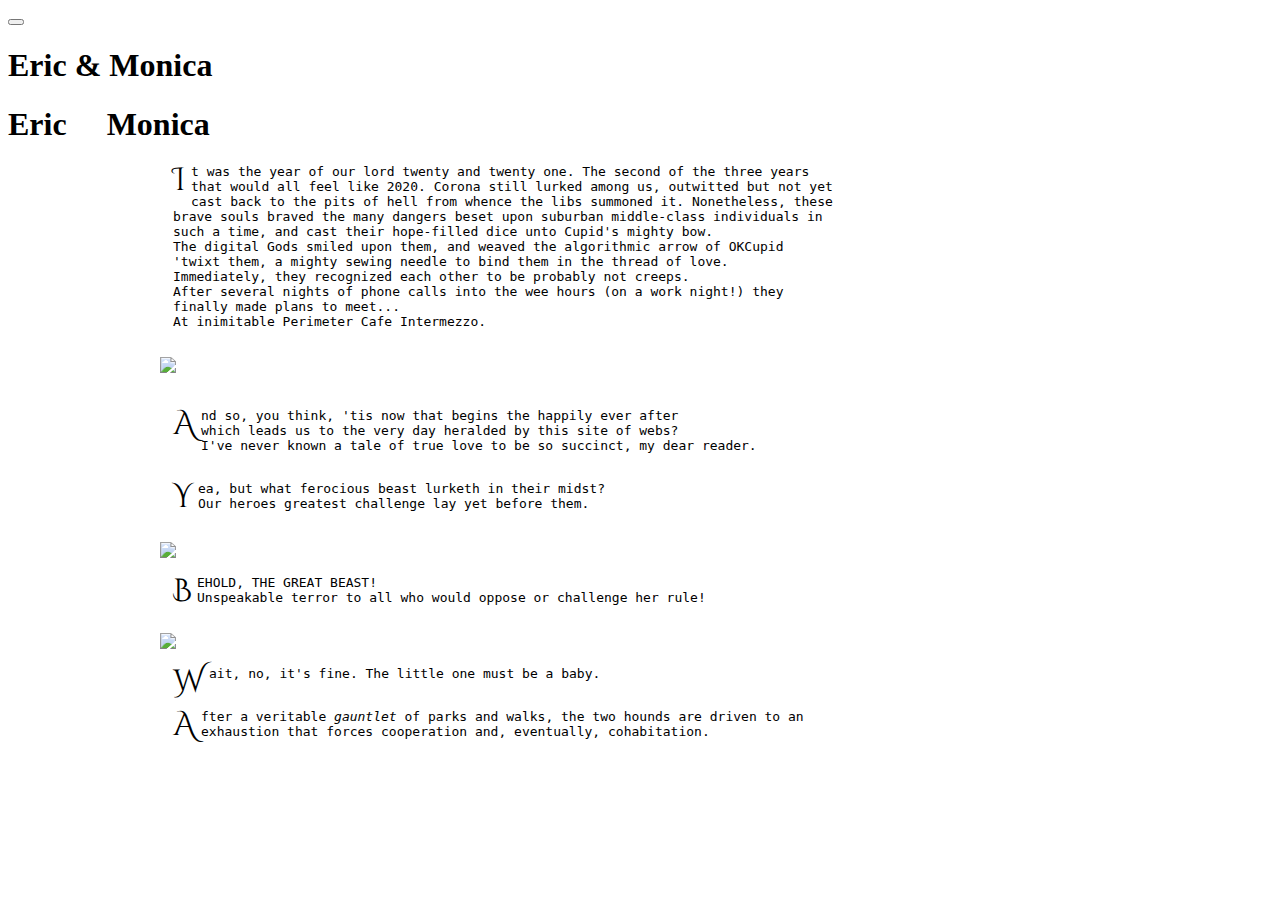
==== wedding/our-story.htm @ 5eef7f10 "adjust indentation and spacing for our story" ====
<!DOCTYPE html>
<html>

<head>
  <meta http-equiv="content-type" content="text/html; charset=UTF-8">
  <meta name="viewport" content="width=device-width,initial-scale=1" />
  <meta charset="utf-8">
  <title>Eric Wehrly and Monica Huynh's Wedding Website</title>
  <meta name="description" content="Welcome to Eric Wehrly and Monica Huynh's Wedding Website!">
  <meta name="googlebot" content="noindex,nofollow">
  <meta name="robots" content="noindex,nofollow">
  <link rel="icon" type="image/x-icon" href="img/favicon.ico">
  <meta name="theme-color" content="#ffffff">
  <link href="index_files/main.css" rel="stylesheet">
  <link rel="preconnect" href="https://fonts.googleapis.com/">
  <link rel="preconnect" href="https://fonts.gstatic.com/">

  <link rel="stylesheet" href="css/Union__fragment__html-document-parts_head.css" />
  <link rel="stylesheet" href="index_files/30498a168aaec04a.css" data-n-g="">
  <link rel="stylesheet" href="css/emotions.css">
  <link rel="stylesheet" href="css/menu.css">
  <link rel="stylesheet" href="css/edub.css">

  <link rel="stylesheet" href="https://fonts.googleapis.com/css2?family=Cinzel+Decorative&display=swap" />
  <style>
    pre::first-letter {
      /* Step 4: Use CSS to apply the font to the first letter of your paragraphs */
      font-family: 'Cinzel Decorative', cursive;
      font-size: 2em;
      float: left;
      margin-right: 5px;
      margin-top:-5px;
    }
  </style>
</head>

<body>
  <link rel="stylesheet" href="index_files/css2.css" media="all">

  <div class="css-15378cj">
    <div class="css-1rf9dig mobile"><button class="css-bcsx0a"><span class="css-cjmnh1"></span></button></div>
    <header class="css-mj00yc desktop">
      <h1 data-testid="header-couple-names" class="css-chmvbz">Eric &amp; Monica</h1>
    </header>
    <header class="css-ou2xl5">
      <h1 data-testid="header-couple-names" class="css-chmvbz">Eric &nbsp; &nbsp; Monica</h1>
    </header>
  </div>

    <nav role="navigation" class="css-6hfkfu menu desktop">
      <div class="css-1bpqnod">
        <ul data-testid="desktop-nav-row-1" class="css-16kcklx">
        </ul>
      </div>
    </nav>
    <nav role="navigation" class="css-10fevb3 mobile menu">
      <div class="css-nfosgx">
        <ul class="css-kxffhl">
        </ul>
      </div>
    </nav>
    <section id="our-story" class="css-rzmzie">
    <pre>
It was the year of our lord twenty and twenty one. The second of the three years that would all feel like 2020. Corona still lurked among us, outwitted but not yet cast back to the pits of hell from whence the libs summoned it. Nonetheless, these brave souls braved the many dangers beset upon suburban middle-class individuals in such a time, and cast their hope-filled dice unto Cupid's mighty bow.
The digital Gods smiled upon them, and weaved the algorithmic arrow of OKCupid 'twixt them, a mighty sewing needle to bind them in the thread of love.
Immediately, they recognized each other to be probably not creeps.
After several nights of phone calls into the wee hours (on a work night!) they finally made plans to meet...
At inimitable Perimeter Cafe Intermezzo.
        </pre>
    <img src="img/intermezzo.webp" />
    <br /><br />
    <pre>
And so, you think, 'tis now that begins the happily ever after 
which leads us to the very day heralded by this site of webs?
I've never known a tale of true love to be so succinct, my dear reader.
    </pre>
    <pre>
Yea, but what ferocious beast lurketh in their midst?
Our heroes greatest challenge lay yet before them.
</pre>
<br />
<img src="img/autumn.jpg">
<br />
  <pre>
BEHOLD, THE GREAT BEAST!
Unspeakable terror to all who would oppose or challenge her rule!
  </pre>
  <img src="img/autumn-bella.jpg">
  <br />
  <pre>
Wait, no, it's fine. The little one must be a baby.
  </pre>
  <pre>
After a veritable <i>gauntlet</i> of parks and walks, the two hounds are driven to an exhaustion that forces cooperation and, eventually, cohabitation.</pre>
  </section>

  <script type="text/javascript" src="js/edub.js"></script>
  <script type="text/javascript" src="js/header.js"></script>
</body>

</html>
---- wedding/css/edub.css ----
:root {
  --member-width: 300px;
}

@media (max-width: 767px) {
  body {
    margin-top: 60px;
  }
}

a {
  text-decoration: underline;
}

.sticky {    
  position: fixed;
  top: 0;
  width: 100%;
}

.css-chmvbz {
    background-image: url('../img/ring2.png');
    background-repeat: no-repeat;
    background-size: contain; /* Make the image cover the div */
    background-position: 36% /* Center the image inside the div */
}

div.wedding-party {
  max-width: 90%;
}

div.wedding-party > * {
  text-wrap: wrap;
  
  background-repeat: no-repeat;
}

div.wedding-party > *:nth-child(odd) {
    background-color: #f9f9f9;
}

/* Desktop */
@media (min-width: 641px) {

  div.wedding-party > * {
    background-position: left center;
    background-size: clamp(100px, 80%, var(--member-width)) auto;
    box-shadow: 0 0 4px 4px white inset;
    min-height: 280px;
    align-items: center;
    display: flex;
    padding: 20px;
    padding-left: calc(var(--member-width) + 20px);
  }

  div.wedding-party > *:nth-child(odd) {
      background-position: right center;
      padding-left: 20px;
      padding-right: calc(var(--member-width) + 8px);
      box-shadow: 0 0 4px 4px white inset;
  }
  
  .css-rzmzie {
    max-width: 960px;
    margin-left: auto;
    margin-right: auto;
  }
}

/* Mobile view */
@media (max-width: 640px) {
  
  div.wedding-party > * {
    padding: 0px;
    background-size: auto clamp(100px, 100%, var(--member-width));
    padding-top: calc(var(--member-width) + 8px);
    background-position-x: center;
    /* text-wrap: nowrap */
  }
}

#our-story pre, #lodging p, #our-story p {
  max-width: 100%;
  text-wrap: pretty;
  margin-left: 1em;
}

#our-story pre, #our-story p {
  max-width:660px
}

#lodging p {
  max-width: 80%;
  margin: 1em 2em;
  text-align: center;
}

#lodging p a {
  color: var(--tkww-union-links-default-color, var(--tkww-union-color-link-on-light, var(--tkww-union-color-additional-01extra-400, #0073E6)))
}

#lodging br {
  line-height: 1.2em;
}

/* affects headings */ 
.css-144vr5q {
  padding: 0 10px 16px;
}
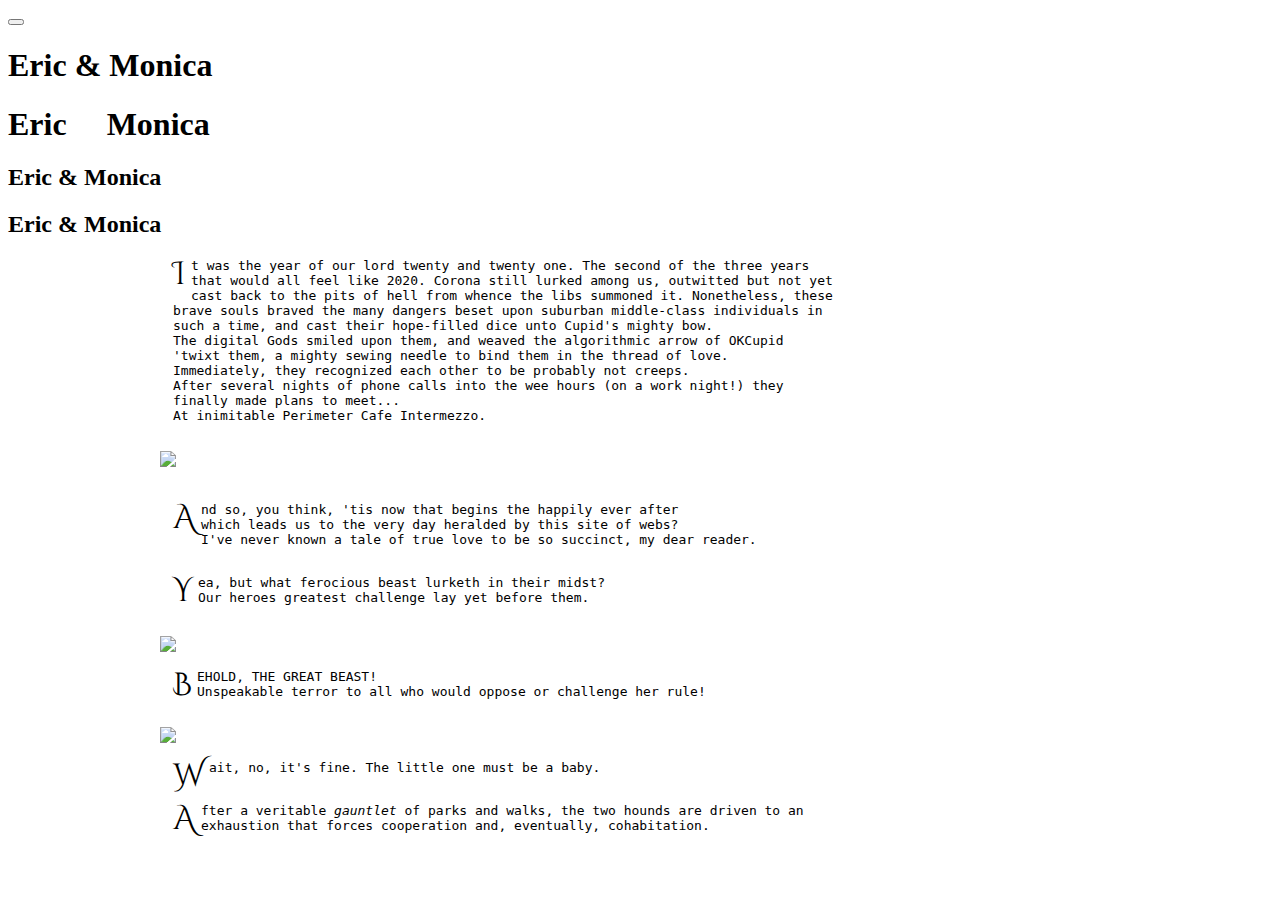
==== commit 9fb41433: "header text on all (mobile) pages and in mobile menu" ====
--- a/wedding/our-story.htm
+++ b/wedding/our-story.htm
@@ -46,6 +46,9 @@
       <h1 data-testid="header-couple-names" class="css-chmvbz">Eric &nbsp; &nbsp; Monica</h1>
     </header>
   </div>
+  <div class="css-2z2po7">
+    <h2 class="css-14f7yct mobile">Eric & Monica</h2>
+  </div>
 
     <nav role="navigation" class="css-6hfkfu menu desktop">
       <div class="css-1bpqnod">
@@ -54,6 +57,7 @@
       </div>
     </nav>
     <nav role="navigation" class="css-10fevb3 mobile menu">
+      <h2 class="css-14f7yct mobile">Eric & Monica</h2>
       <div class="css-nfosgx">
         <ul class="css-kxffhl">
         </ul>
--- a/wedding/css/edub.css
+++ b/wedding/css/edub.css
@@ -6,6 +6,10 @@
   body {
     margin-top: 60px;
   }
+}
+
+body {
+  margin-bottom: 2em;
 }
 
 a {
@@ -107,3 +111,9 @@
 .css-144vr5q {
   padding: 0 10px 16px;
 }
+
+.pa-carousel-widget {
+  width:100%;
+  height:480px;
+  display:none;
+}
